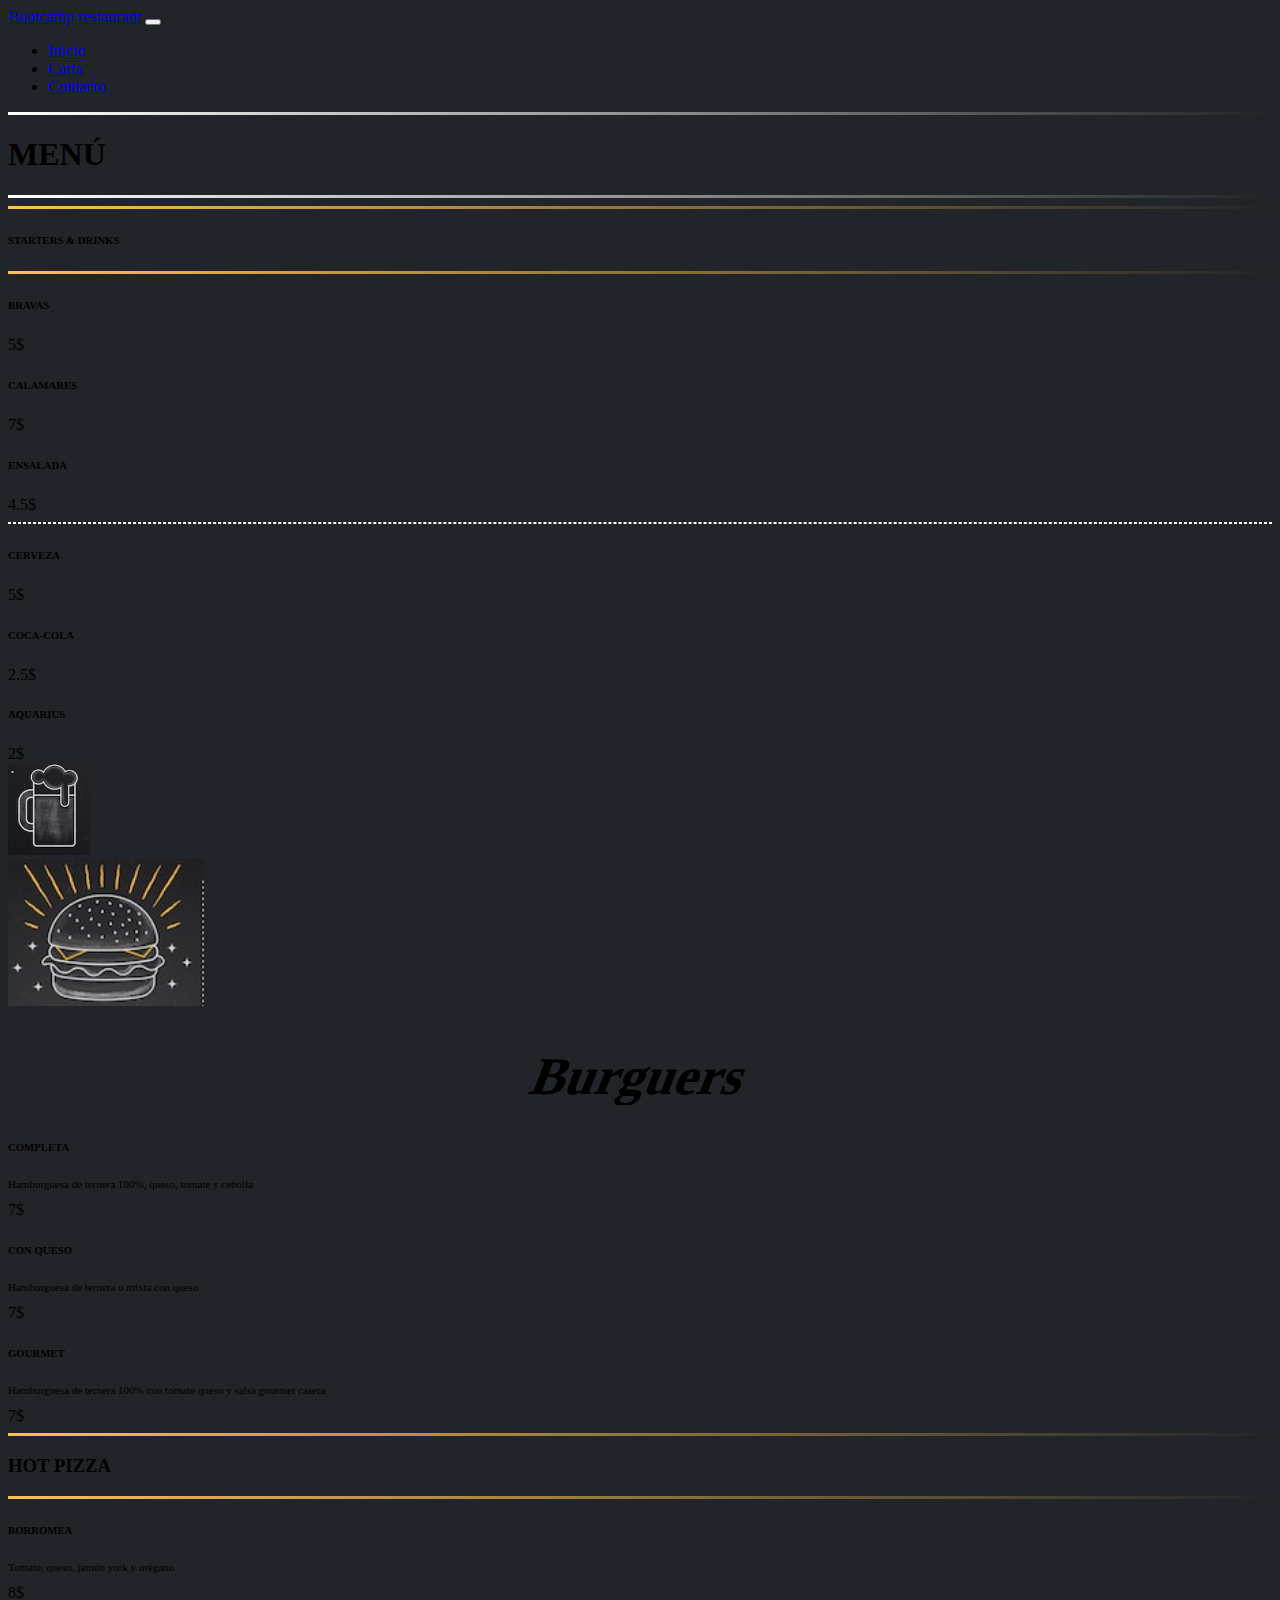
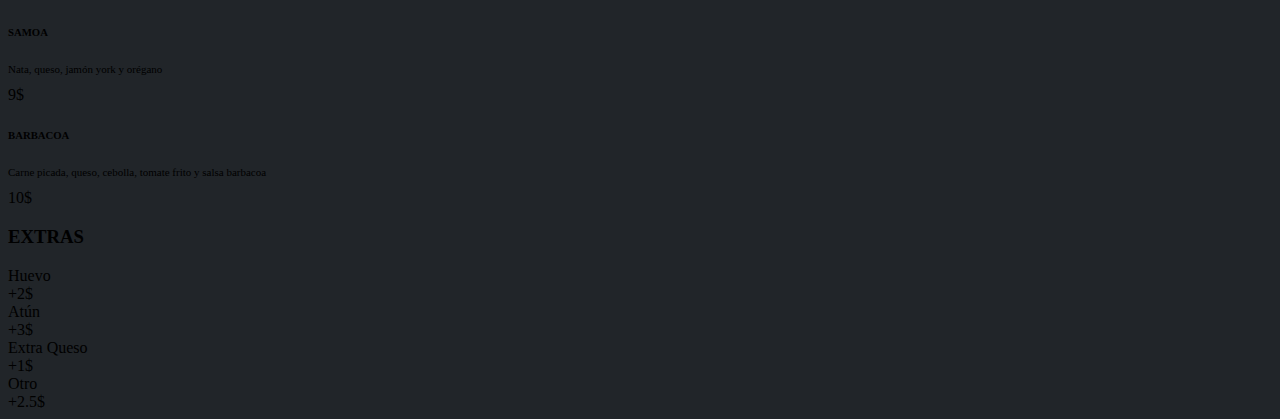
==== proyecto-carta-restaurante/index.html @ c74ec3f5 "vERSION FINAL" ====
<!DOCTYPE html>
<html lang="en">
  <head>
    <meta charset="UTF-8" />
    <meta http-equiv="X-UA-Compatible" content="IE=edge" />
    <meta name="viewport" content="width=device-width, initial-scale=1.0" />
    <title>Document</title>

    <link href="css/styles.css" rel="stylesheet" />
    <link
      href="https://cdn.jsdelivr.net/npm/bootstrap@5.2.1/dist/css/bootstrap.min.css"
      rel="stylesheet"
      integrity="sha384-iYQeCzEYFbKjA/T2uDLTpkwGzCiq6soy8tYaI1GyVh/UjpbCx/TYkiZhlZB6+fzT"
      crossorigin="anonymous"
    />
  </head>
  <body class="bg-dark">
    <div class="container-fluid">
      <nav class="navbar navbar-expand-lg navbar-dark bg-dark">
        <div class="container-fluid">
          <a class="navbar-brand" href="#">Bootcamp restaurant</a>
          <button
            class="navbar-toggler"
            type="button"
            data-bs-toggle="collapse"
            data-bs-target="#navbarText"
            aria-controls="navbarText"
            aria-expanded="false"
            aria-label="Toggle navigation"
          >
            <span class="navbar-toggler-icon"></span>
          </button>
          <div class="collapse navbar-collapse" id="navbarText">
            <ul class="navbar-nav me-auto mb-2 mb-lg-0">
              <li class="nav-item">
                <a
                  class="nav-link active"
                  aria-current="page"
                  href="inicio.html"
                  >Inicio</a
                >
              </li>
              <li class="nav-item">
                <a class="nav-link" href="index.html">Carta</a>
              </li>
              <li class="nav-item">
                <a class="nav-link" href="contacta.html">Contacto</a>
              </li>
            </ul>
          </div>
        </div>
      </nav>
      <div class="row border-top border-warning m-3">
        <div class="col border-start border-warning">
          <hr class="grad-light mb-0" />
          <h1 class="text-warning text-center">MENÚ</h1>
          <hr class="mt-0 grad-light" />
          <hr class="grad mb-0" />
          <h6 class="text-light m-0">
            STARTERS <span class="text-warning">&</span> DRINKS
          </h6>
          <hr class="grad mt-0" />
          <div class="row">
            <div class="col-9">
              <h6 class="text-warning m-0">BRAVAS</h6>
            </div>

            <div class="col-3">
              <span class="text-end text-warning">5$</span>
            </div>
          </div>
          <div class="row">
            <div class="col-9">
              <h6 class="text-warning m-0">CALAMARES</h6>
            </div>

            <div class="col-3">
              <span class="text-end text-warning">7$</span>
            </div>
          </div>
          <div class="row">
            <div class="col-9">
              <h6 class="text-warning m-0">ENSALADA</h6>
            </div>

            <div class="col-3">
              <span class="text-end text-warning font-weight-bold">4.5$</span>
            </div>
          </div>
          <hr class="separador" />
          <div class="row">
            <div class="col-8">
              <div class="row">
                <div class="col">
                  <h6 class="text-warning m-0">CERVEZA</h6>
                </div>

                <div class="col">
                  <span class="text-end text-warning font-weight-bold">5$</span>
                </div>
              </div>
              <div class="row">
                <div class="col">
                  <h6 class="text-warning m-0">COCA-COLA</h6>
                </div>

                <div class="col">
                  <span class="text-end text-warning font-weight-bold"
                    >2.5$</span
                  >
                </div>
              </div>
              <div class="row">
                <div class="col">
                  <h6 class="text-warning m-0">AQUARIUS</h6>
                </div>

                <div class="col">
                  <span class="text-end text-warning font-weight-bold">2$</span>
                </div>
              </div>
            </div>
            <div class="col">
              <img class="w-100 h-60" src="imagenes/bebida.PNG" alt="" />
            </div>
          </div>
        </div>

        <div class="col text-center border-end border-warning">
          <div class="row">
            <img class="w-100 h-60" src="imagenes/hamburguesa2.PNG" alt="" />
          </div>
          <div class="row m-2">
            <div class="col">
              <h1 class="burguer ">Burguers</h1>
            </div>
          </div>
          <div class="row">
            <div class="col-9">
              <h6 class="text-warning m-0 font-weight: fw-bold">COMPLETA</h6>
              <p class="letra-small text-light">
                Hamburguesa de ternera 100%, queso, tomate y cebolla
              </p>
            </div>
            <div class="col-3">
              <span class="text-warning text-end">7$</span>
            </div>
          </div>
          <div class="row">
            <div class="col-9">

              <h6 class="text-warning m-0 font-weight: fw-bold">CON QUESO</h6>
              <p class="letra-small text-light">
                Hamburguesa de ternera o mixta con queso
              </p>
            </div>
            <div class="col-3">
              <span class="text-warning text-end">7$</span>
            </div>
          </div>
          <div class="row">
            <div class="col-9">

              <h6 class="text-warning m-0 font-weight: fw-bold">GOURMET</h6>
              <p class="letra-small text-light">
                Hamburguesa de ternera 100% con tomate queso y salsa gourmet
                casera
              </p>
            </div>
            <div class="col-3">
              <span class="text-warning text-end">7$</span>
            </div>
          </div>
        </div>

        <div class="col border-end border-warning text-light">
          <div class="row mt-4 p-3">

            <hr class="grad mb-0" />
            <h3 class="text-center m-0 font-weight: fw-bold">HOT PIZZA</h3>
            <hr class="grad mt-0" />
          </div>
          <div class="row">
            <div class="col-9">

              <h6 class="text-warning m-0 font-weight: fw-bold">BORROMEA</h6>
              <p class="letra-small text-light">
                Tomate, queso, jamón york y orégano
              </p>
            </div>
            <div class="col-3">
              <span class="text-warning text-end">8$</span>
            </div>
          </div>
          <div class="row">
            <div class="col-9">

              <h6 class="text-warning m-0 font-weight: fw-bold">SAMOA</h6>
              <p class="letra-small text-light">
                Nata, queso, jamón york y orégano
              </p>
            </div>
            <div class="col-3">
              <span class="text-warning text-end">9$</span>
            </div>
          </div>
          <div class="row">
            <div class="col-9">

              <h6 class="text-warning m-0 font-weight: fw-bold">BARBACOA</h6>
              <p class="letra-small text-light">
                Carne picada, queso, cebolla, tomate frito y salsa barbacoa
              </p>
            </div>
            <div class="col-3">
              <span class="text-warning text-end">10$</span>
            </div>
          </div>
          <div class="row mt-5">
            <h3 class="text-center m-0 font-weight: fw-bold ">EXTRAS</h3>
          </div>
          <div class="row">
            <div class="col-9">Huevo</div>
            <div class="col-3"> +2$</div>
          </div>
          <div class="row">
            <div class="col-9">Atún</div>
            <div class="col-3"> +3$</div>
          </div>
          <div class="row">
            <div class="col-9">Extra Queso</div>
            <div class="col-3"> +1$</div>
          </div>
          <div class="row">
            <div class="col-9">Otro</div>
            <div class="col-3"> +2.5$</div>
          </div>
        </div>
      </div>
    </div>

    <script
      src="https://cdn.jsdelivr.net/npm/bootstrap@5.2.1/dist/js/bootstrap.bundle.min.js"
      integrity="sha384-u1OknCvxWvY5kfmNBILK2hRnQC3Pr17a+RTT6rIHI7NnikvbZlHgTPOOmMi466C8"
      crossorigin="anonymous"
    ></script>
    <!-- Inclusión de Js personal -->

    <script src="js/main.js"></script>
  </body>
</html>
---- proyecto-carta-restaurante/css/styles.css ----
body {
  background-color: #212529;
}

.grad {
  height: 8px;
  background-image: linear-gradient(90deg, rgb(255, 194, 80), transparent);

  border: 0;
  height: 3px;
}
.grad-light {
  height: 8px;
  background-image: linear-gradient(90deg, rgb(255, 255, 255), transparent);

  border: 0;
  height: 3px;
}
.letra-small {
  font-size: 11px;
}
.separador {
  color: #fffefa;
  height: 0px;

  border: 1px dashed;
}
eslogan_inicio{
    color: #fffefa;
}
.inicio {
  color: var(--bs-yellow);
  font-weight: bold;
  font-family: 'Alfa Slab One', serif;
  text-align: center;
  filter: brightness(104%);
  --bs-body-font-size: 20rem;
  font-size: 40px;
  margin: 0px;
  width: 290px;
  padding: 0px;
}
.burguer {
  font-family: 'Bubblegum Sans', serif;
  color: var(--bs-gray-dark);
  text-align: center;
  background: var(--bs-yellow);
  font-size: 52.88px;
  border-style: none;
  border-radius: 0px;
  transform: perspective(0px) rotate(0deg) skew(159deg);
  transform-origin: center;
  filter: brightness(104%);
  text-shadow: 0px 0px;
}

.semicirculo {
  top: 100px;
  left: 50%;
  transform: translate(-50%, -50%);
  height: 100px;
  width: 200px;
  border-radius: 150px 150px 0 0;
  background-color: green;
  border: 5px;
}
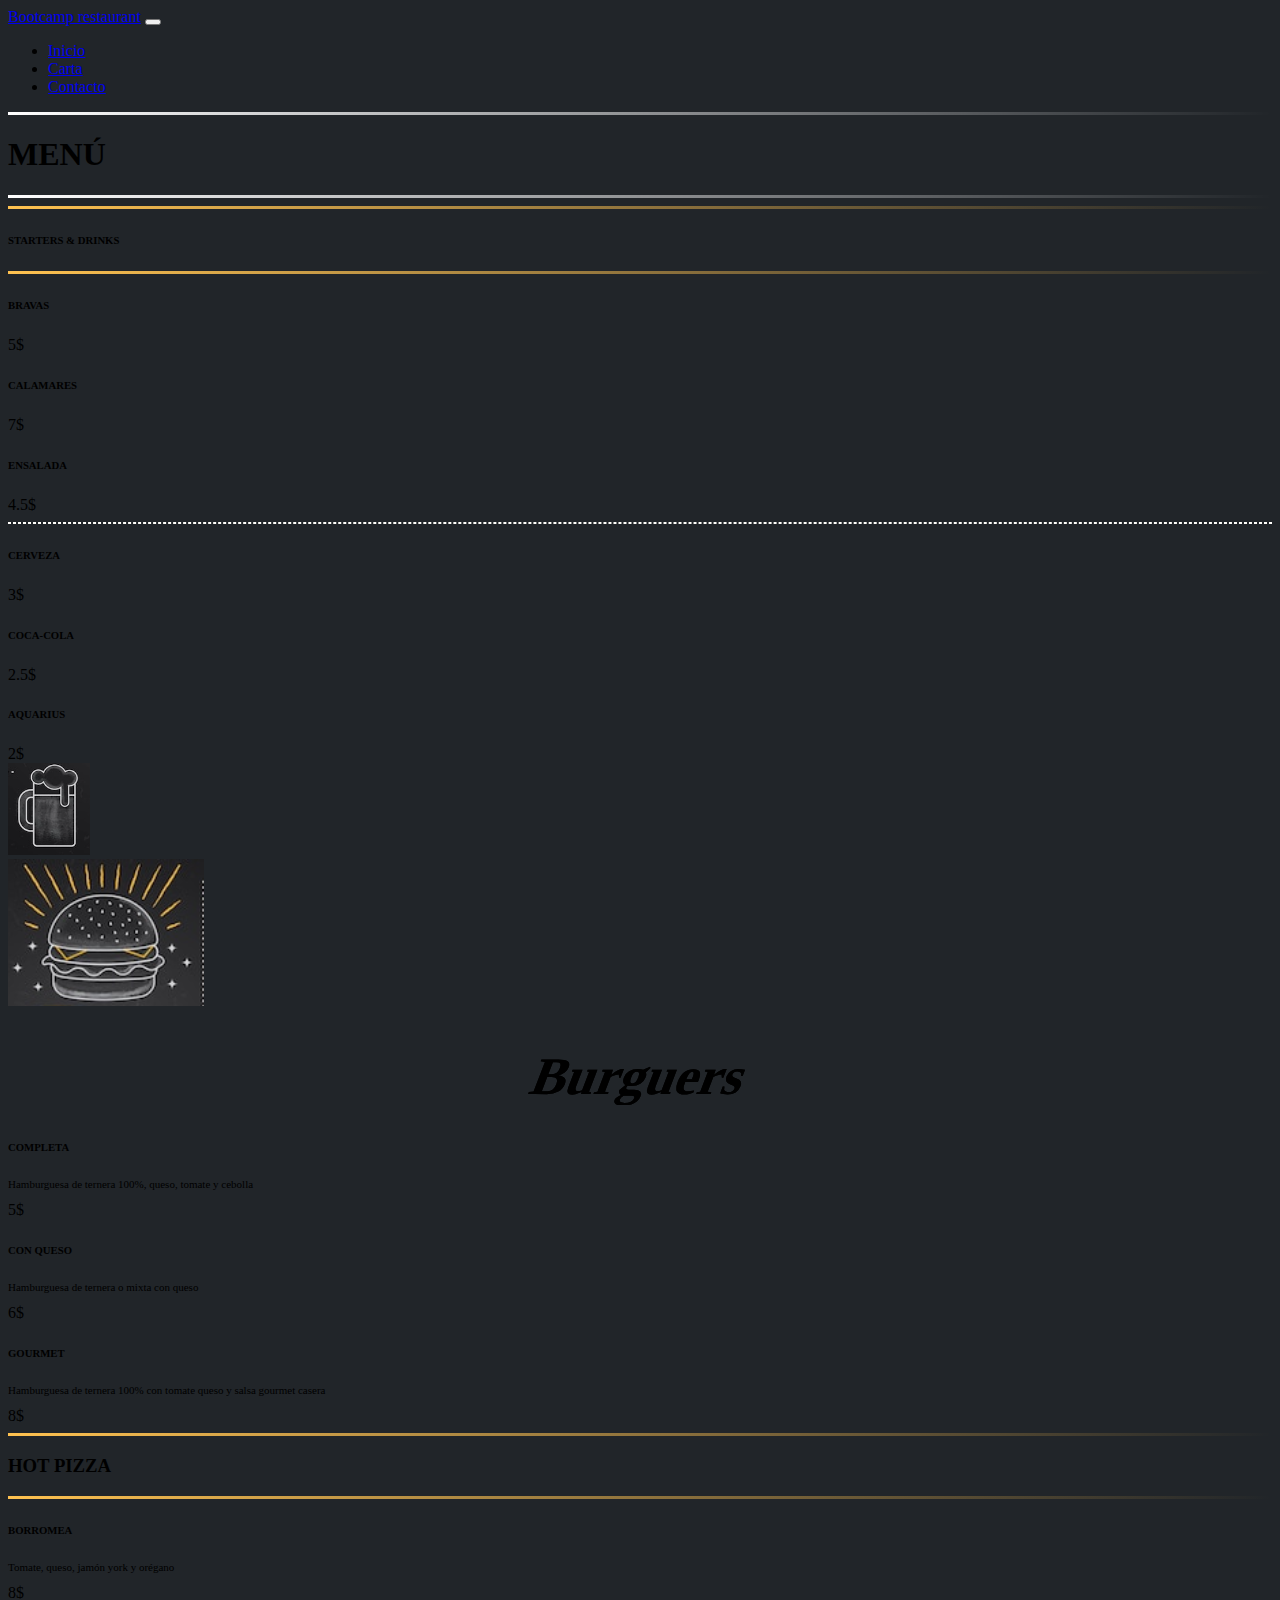
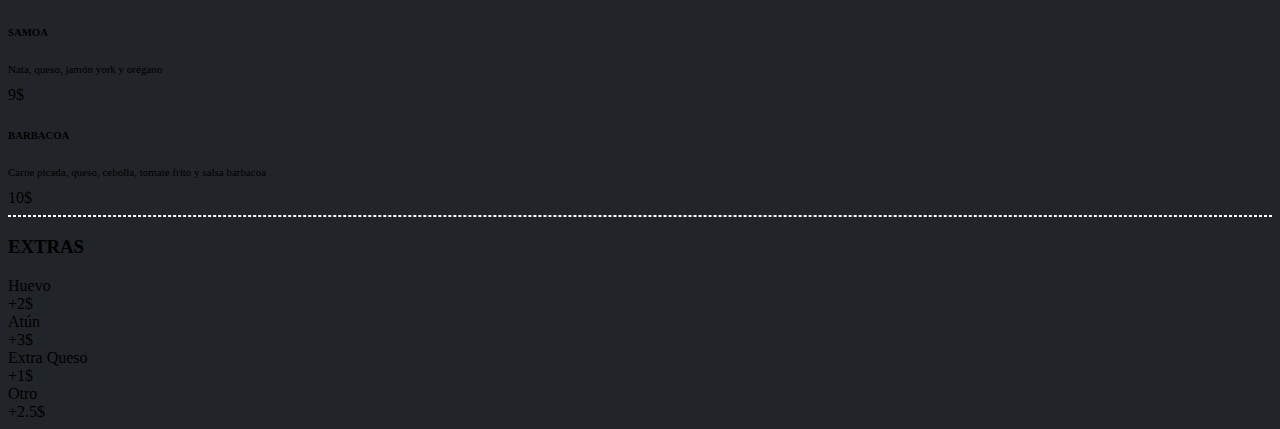
==== commit b445925f: "retoques" ====
--- a/proyecto-carta-restaurante/index.html
+++ b/proyecto-carta-restaurante/index.html
@@ -50,7 +50,7 @@
           </div>
         </div>
       </nav>
-      <div class="row border-top border-warning m-3">
+      <div class="row border-top border-bottom border-warning m-3">
         <div class="col border-start border-warning">
           <hr class="grad-light mb-0" />
           <h1 class="text-warning text-center">MENÚ</h1>
@@ -96,7 +96,7 @@
                 </div>
 
                 <div class="col">
-                  <span class="text-end text-warning font-weight-bold">5$</span>
+                  <span class="text-end text-warning font-weight-bold">3$</span>
                 </div>
               </div>
               <div class="row">
@@ -143,7 +143,7 @@
               </p>
             </div>
             <div class="col-3">
-              <span class="text-warning text-end">7$</span>
+              <span class="text-warning text-end">5$</span>
             </div>
           </div>
           <div class="row">
@@ -155,7 +155,7 @@
               </p>
             </div>
             <div class="col-3">
-              <span class="text-warning text-end">7$</span>
+              <span class="text-warning text-end">6$</span>
             </div>
           </div>
           <div class="row">
@@ -168,7 +168,7 @@
               </p>
             </div>
             <div class="col-3">
-              <span class="text-warning text-end">7$</span>
+              <span class="text-warning text-end">8$</span>
             </div>
           </div>
         </div>
@@ -216,6 +216,8 @@
               <span class="text-warning text-end">10$</span>
             </div>
           </div>
+          <hr class="separador" />
+
           <div class="row mt-5">
             <h3 class="text-center m-0 font-weight: fw-bold ">EXTRAS</h3>
           </div>
--- a/proyecto-carta-restaurante/css/styles.css
+++ b/proyecto-carta-restaurante/css/styles.css
@@ -32,7 +32,8 @@
   color: var(--bs-yellow);
   font-weight: bold;
   font-family: 'Alfa Slab One', serif;
-  text-align: center;
+  
+  
   filter: brightness(104%);
   --bs-body-font-size: 20rem;
   font-size: 40px;
